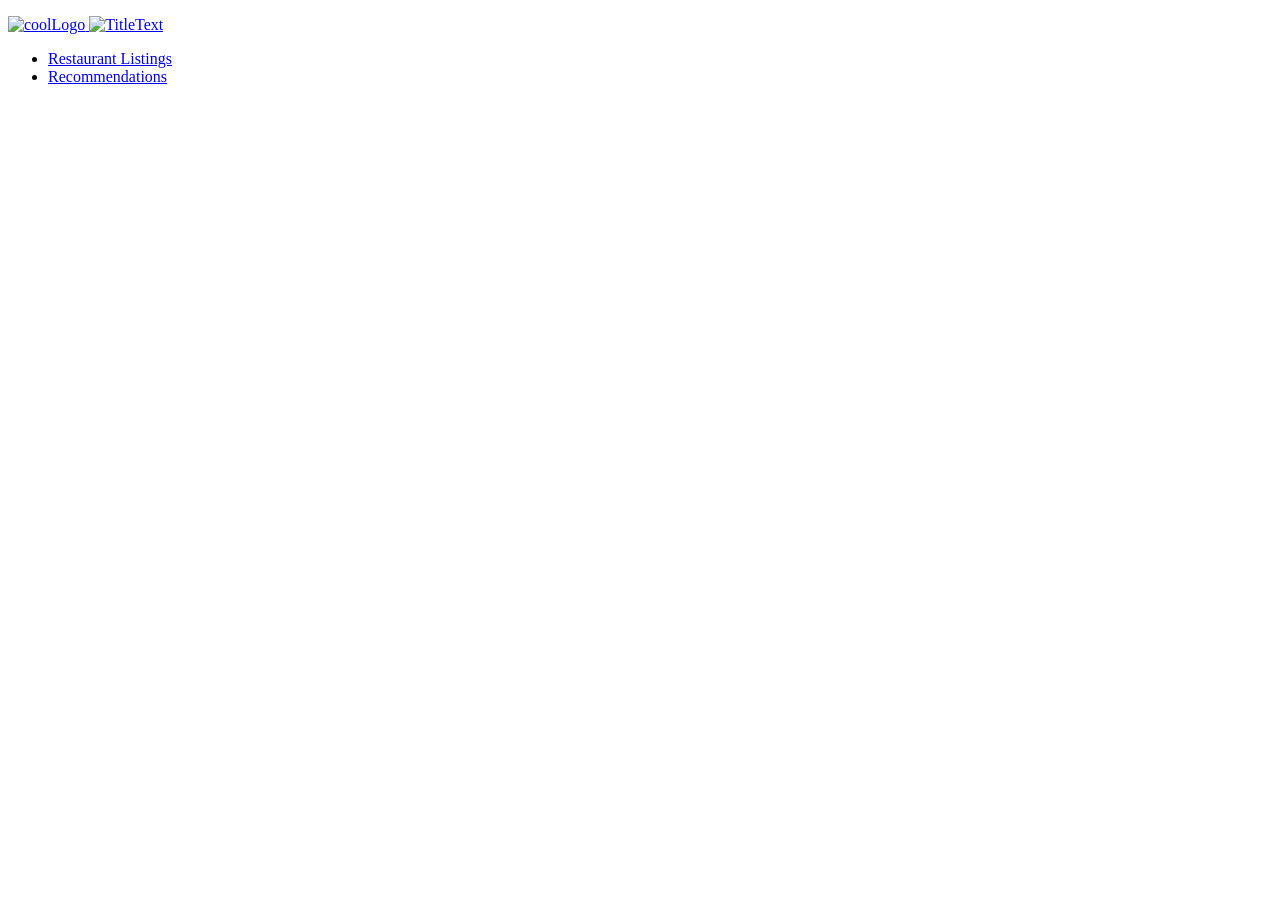
==== register.html @ 81390905 "Add files via upload" ====
<!DOCTYPE html>
<html lang="en">
<head>
    <meta charset="utf-8" />	
    <meta name="description" content="Assessment2 homepage" />
    <meta name="keywords" content="homepage" />
    <meta name="author" content="Blake Cox" />
    <link href="css/styles.css" rel="stylesheet" />
    <!-- <script src="jquery-1.9.1.min.js"></script> -->
    <script src="js/login.js"></script>
    <title>Register</title>
</head>
<body>
    <header>
  <p>
    <a href="index.html">
    <img src="images/placeholder.png" alt="coolLogo" width="50" height="50" />
    <img src="images/dinerDirectoryText.png" alt="TitleText" width="200" height="50"/>
    <span id="authLink"></span>
    </a>
  </p>
    </header>
<nav>
  <ul>
    <li><a href="restaurants.html">Restaurant Listings</a></li>
    <li><a href="recommend.html">Recommendations</a></li>

  </ul>
</nav>
</nav>
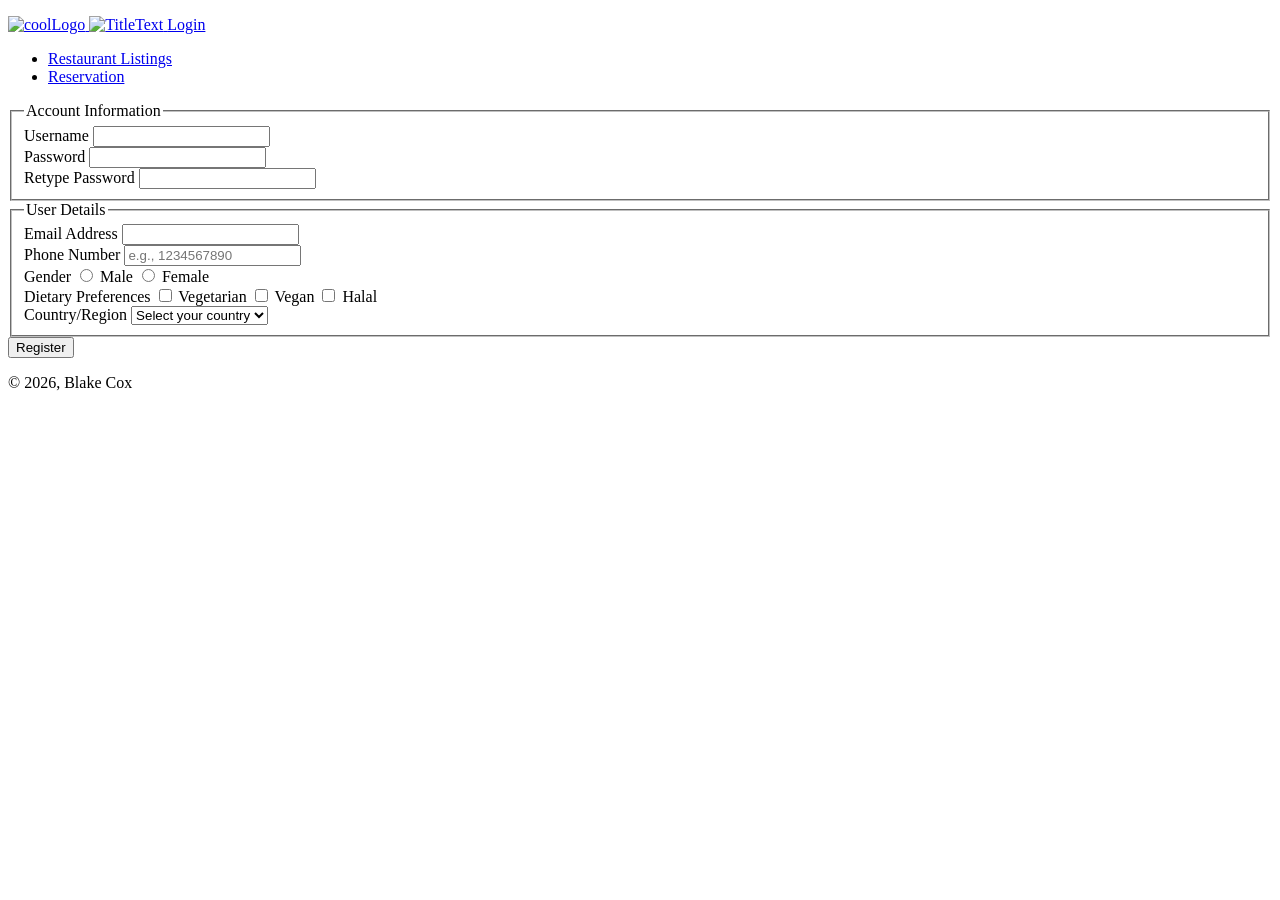
==== commit 17bd9f03: "Add files via upload" ====
--- a/register.html
+++ b/register.html
@@ -1,30 +1,105 @@
 <!DOCTYPE html>
 <html lang="en">
 <head>
-    <meta charset="utf-8" />	
-    <meta name="description" content="Assessment2 homepage" />
-    <meta name="keywords" content="homepage" />
-    <meta name="author" content="Blake Cox" />
-    <link href="css/styles.css" rel="stylesheet" />
-    <!-- <script src="jquery-1.9.1.min.js"></script> -->
-    <script src="js/login.js"></script>
-    <title>Register</title>
+<meta charset="utf-8" />	
+<meta name="description" content="Registration Page" />
+<meta name="keywords" content="Registration" />
+<meta name="author" content="Blake Cox" />
+<link rel="stylesheet" href="css/regform.css" />
+<link rel="stylesheet" href="css/styles.css" media="screen and (min-width: 768px)">
+<link rel="stylesheet" href="css/mobile.css" media="screen and (max-width: 767px)">
+<script src="js/validation.js"></script>
+<title>Register</title>
 </head>
 <body>
-    <header>
+<header>
   <p>
     <a href="index.html">
-    <img src="images/placeholder.png" alt="coolLogo" width="50" height="50" />
-    <img src="images/dinerDirectoryText.png" alt="TitleText" width="200" height="50"/>
-    <span id="authLink"></span>
+      <img src="images/placeholder.png" alt="coolLogo" width="50" height="50" />
+      <img src="images/dinerDirectoryText.png" alt="TitleText" width="200" height="50"/>
     </a>
+    <a href="register.html" id="loginLink" class="btn-link">Login</a>
   </p>
-    </header>
+</header>
 <nav>
   <ul>
     <li><a href="restaurants.html">Restaurant Listings</a></li>
-    <li><a href="recommend.html">Recommendations</a></li>
-
+    <li><a href="reservation.html">Reservation</a></li>
   </ul>
 </nav>
-</nav>
+
+<main>
+  <div id="errorBox" style="border: 1px solid red; padding: 10px; margin-bottom: 10px; display: none; color: red;"></div>
+  <form method="post" id="regform" action="http://mercury.swin.edu.au/it000000/cos10005/formtest.php">
+    <!-- Account Information -->
+    <fieldset>
+      <legend>Account Information</legend>
+      <div class="textinput">
+        <label for="sid">Username</label>
+        <input id="sid" type="text" name="id" />
+      </div>
+      <div class="textinput">
+        <label for="pwd1">Password</label>
+        <input id="pwd1" type="password" name="pwd1" />
+      </div>
+      <div class="textinput">
+        <label for="pwd2">Retype Password</label>
+        <input id="pwd2" type="password" name="pwd2" />
+      </div>
+    </fieldset>
+
+    <!-- User Details -->
+    <fieldset>
+      <legend>User Details</legend>
+      <!-- Email Address -->
+      <div class="textinput">
+        <label for="email">Email Address</label>
+        <input id="email" type="email" name="email" />
+      </div>
+      <!-- Phone Number -->
+      <div class="textinput">
+        <label for="phone">Phone Number</label>
+        <input id="phone" type="tel" name="phone" pattern="[0-9]{10,15}" placeholder="e.g., 1234567890" />
+      </div>
+      <!-- Gender -->
+      <div class="radioinput">
+        <span class="radiolabel">Gender</span>
+        <input id="genm" type="radio" name="gender" value="M" />
+        <label for="genm">Male</label>
+        <input id="genf" type="radio" name="gender" value="F" />
+        <label for="genf">Female</label>
+      </div>
+      <!-- Dietary Preferences -->
+      <div class="checkboxinput">
+        <span class="checkboxlabel">Dietary Preferences</span>
+        <input type="checkbox" id="vegetarian" name="diet[]" value="Vegetarian" />
+        <label for="vegetarian">Vegetarian</label>
+        <input type="checkbox" id="vegan" name="diet[]" value="Vegan" />
+        <label for="vegan">Vegan</label>
+        <input type="checkbox" id="halal" name="diet[]" value="Halal" />
+        <label for="halal">Halal</label>
+      </div>
+      <!-- Country/Region -->
+      <div class="textinput">
+        <label for="country">Country/Region</label>
+        <select id="country" name="country">
+          <option value="">Select your country</option>
+          <option value="USA">USA</option>
+          <option value="UK">UK</option>
+          <option value="Australia">Australia</option>
+          <option value="Canada">Canada</option>
+        </select>
+      </div>
+    </fieldset>
+    <!-- Submit Button -->
+    <div class="buttoninput">
+      <input type="submit" value="Register" />
+    </div>
+  </form>
+</main>
+
+<footer>
+  <p>&copy; 2026, Blake Cox</p>
+</footer>
+</body>
+</html>
